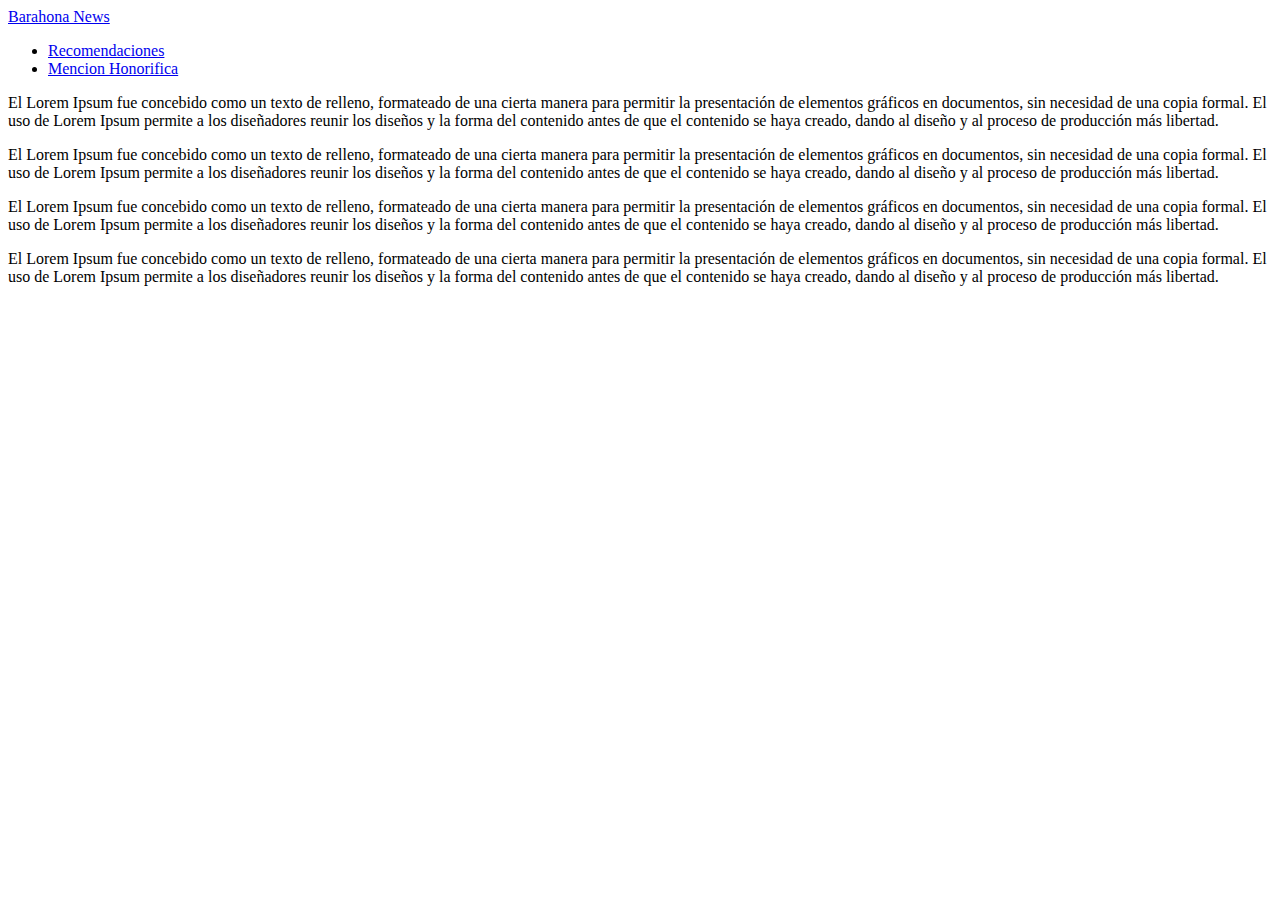
==== src/main/resources/static/index.html @ 28583045 "Avance 1 de la tarea" ====
<!DOCTYPE html>
<html lang="es">
    <head>
        <title>Barahona News</title>
        <meta charset="UTF-8">
        <meta name="viewport" content="width=device-width, initial-scale=1.0">
    </head>
    <body>
        <header>
            <nav>
                <a href="index.html">Barahona News</a>
                <ul>
                    <li><a href="Recomendaciones.html">Recomendaciones</a></li>
                    <li><a href="Cartago.html">Mencion Honorifica</a></li>                   
                </ul>
            </nav>
            <p>El Lorem Ipsum fue concebido como un texto de relleno, formateado de una cierta manera para permitir la presentación de elementos gráficos en documentos, sin necesidad de una copia formal. El uso de Lorem Ipsum permite a los diseñadores reunir los diseños y la forma del contenido antes de que el contenido se haya creado, dando al diseño y al proceso de producción más libertad.</p>
            <p>El Lorem Ipsum fue concebido como un texto de relleno, formateado de una cierta manera para permitir la presentación de elementos gráficos en documentos, sin necesidad de una copia formal. El uso de Lorem Ipsum permite a los diseñadores reunir los diseños y la forma del contenido antes de que el contenido se haya creado, dando al diseño y al proceso de producción más libertad.</p>
            <p>El Lorem Ipsum fue concebido como un texto de relleno, formateado de una cierta manera para permitir la presentación de elementos gráficos en documentos, sin necesidad de una copia formal. El uso de Lorem Ipsum permite a los diseñadores reunir los diseños y la forma del contenido antes de que el contenido se haya creado, dando al diseño y al proceso de producción más libertad.</p>
            <p>El Lorem Ipsum fue concebido como un texto de relleno, formateado de una cierta manera para permitir la presentación de elementos gráficos en documentos, sin necesidad de una copia formal. El uso de Lorem Ipsum permite a los diseñadores reunir los diseños y la forma del contenido antes de que el contenido se haya creado, dando al diseño y al proceso de producción más libertad.</p>
        </header>
    </body>
</html>
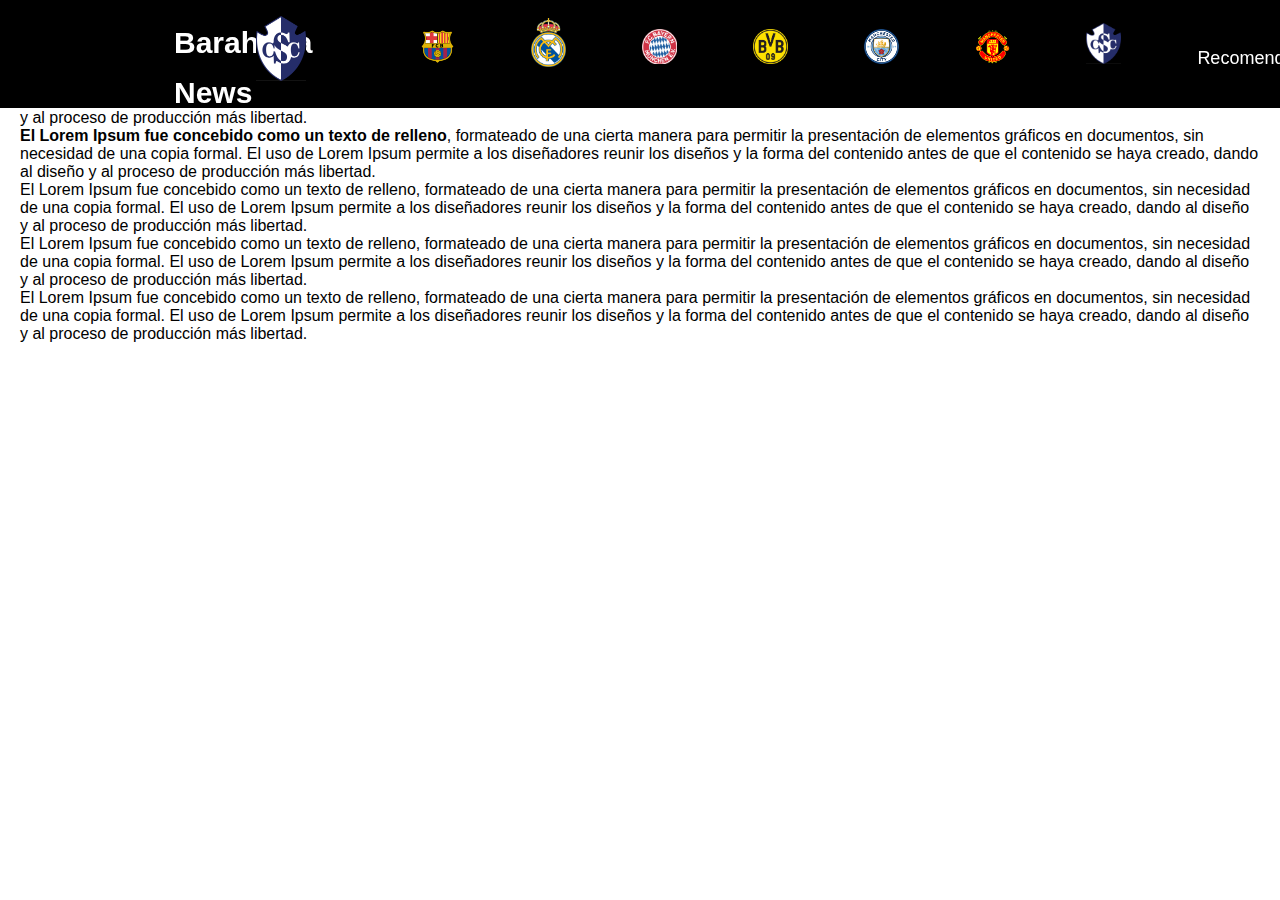
==== commit 941091d1: "Avance 2 de la tarea creacion del menu" ====
--- a/src/main/resources/static/index.html
+++ b/src/main/resources/static/index.html
@@ -4,20 +4,34 @@
         <title>Barahona News</title>
         <meta charset="UTF-8">
         <meta name="viewport" content="width=device-width, initial-scale=1.0">
+        <link href="css/Menu.css" rel="stylesheet" type="text/css"/>
     </head>
     <body>
-        <header>
-            <nav>
-                <a href="index.html">Barahona News</a>
-                <ul>
-                    <li><a href="Recomendaciones.html">Recomendaciones</a></li>
-                    <li><a href="Cartago.html">Mencion Honorifica</a></li>                   
+        <header class="header">
+            <img src="Imagenes/Cartago logo.png" alt="Prueba" width="50" class="cabeza"/>
+            <div><p><br></p></div>
+            <nav class="nav">
+                <a href="index.html" class="logoEmpresa">Barahona News</a>
+                <ul class="menu">                      
+                    <li class="menu-item"><a class="menu-item-link nav-link" href="Barca.html"><img src="Imagenes/Barca logo.png" alt="Barcelona" width="35"/></a></li>                   
+                    <li class="menu-item"><a class="menu-item-link nav-link" href="real madrid.html"><img src="Imagenes/madrid logo.png" alt="Real Madrid" width="35"/></a></li>                   
+                    <li class="menu-item"><a class="menu-item-link nav-link" href="bayer.html"><img src="Imagenes/Bayer logo.png" alt="Bayern Múnich" width="35"/></a></li>                                  
+                    <li class="menu-item"><a class="menu-item-link nav-link" href="dortmund.html"><img src="Imagenes/Borussia logo.png" alt="Borussia Dortmund" width="35"/></a></li>                   
+                    <li class="menu-item"><a class="menu-item-link nav-link" href="manchester city.html"><img src="Imagenes/City logo.png" alt="Manchester City" width="35"/></a></li>                   
+                    <li class="menu-item"><a class="menu-item-link nav-link" href="manchester united.html"><img src="Imagenes/United logo.png" alt="Manchester United" width="35"/></a></li>
+                    <li class="menu-item"><a class="menu-item-link nav-link" href="Cartago.html"><img src="Imagenes/Cartago logo.png" alt="Cartago" width="35"/></a></li>
+                    <li class="menu-item"><a class="menu-item-link nav-link" href="Recomendaciones.html">Recomendaciones</a></li> 
                 </ul>
             </nav>
+        </header>
+        <aside id="barraLateral">
+            <h2>Quienes Somos</h2>
             <p>El Lorem Ipsum fue concebido como un texto de relleno, formateado de una cierta manera para permitir la presentación de elementos gráficos en documentos, sin necesidad de una copia formal. El uso de Lorem Ipsum permite a los diseñadores reunir los diseños y la forma del contenido antes de que el contenido se haya creado, dando al diseño y al proceso de producción más libertad.</p>
-            <p>El Lorem Ipsum fue concebido como un texto de relleno, formateado de una cierta manera para permitir la presentación de elementos gráficos en documentos, sin necesidad de una copia formal. El uso de Lorem Ipsum permite a los diseñadores reunir los diseños y la forma del contenido antes de que el contenido se haya creado, dando al diseño y al proceso de producción más libertad.</p>
-            <p>El Lorem Ipsum fue concebido como un texto de relleno, formateado de una cierta manera para permitir la presentación de elementos gráficos en documentos, sin necesidad de una copia formal. El uso de Lorem Ipsum permite a los diseñadores reunir los diseños y la forma del contenido antes de que el contenido se haya creado, dando al diseño y al proceso de producción más libertad.</p>
-            <p>El Lorem Ipsum fue concebido como un texto de relleno, formateado de una cierta manera para permitir la presentación de elementos gráficos en documentos, sin necesidad de una copia formal. El uso de Lorem Ipsum permite a los diseñadores reunir los diseños y la forma del contenido antes de que el contenido se haya creado, dando al diseño y al proceso de producción más libertad.</p>
-        </header>
+        </aside>
+        <p><strong>El Lorem Ipsum fue concebido como un texto de relleno</strong>, formateado de una cierta manera para permitir la presentación de elementos gráficos en documentos, sin necesidad de una copia formal. El uso de Lorem Ipsum permite a los diseñadores reunir los diseños y la forma del contenido antes de que el contenido se haya creado, dando al diseño y al proceso de producción más libertad.</p>
+        <p>El Lorem Ipsum fue concebido como un texto de relleno, formateado de una cierta manera para permitir la presentación de elementos gráficos en documentos, sin necesidad de una copia formal. El uso de Lorem Ipsum permite a los diseñadores reunir los diseños y la forma del contenido antes de que el contenido se haya creado, dando al diseño y al proceso de producción más libertad.</p>
+        <p>El Lorem Ipsum fue concebido como un texto de relleno, formateado de una cierta manera para permitir la presentación de elementos gráficos en documentos, sin necesidad de una copia formal. El uso de Lorem Ipsum permite a los diseñadores reunir los diseños y la forma del contenido antes de que el contenido se haya creado, dando al diseño y al proceso de producción más libertad.</p>
+        <p>El Lorem Ipsum fue concebido como un texto de relleno, formateado de una cierta manera para permitir la presentación de elementos gráficos en documentos, sin necesidad de una copia formal. El uso de Lorem Ipsum permite a los diseñadores reunir los diseños y la forma del contenido antes de que el contenido se haya creado, dando al diseño y al proceso de producción más libertad.</p>
+
     </body>
 </html>
--- a/src/main/resources/static/css/Menu.css
+++ b/src/main/resources/static/css/Menu.css
@@ -0,0 +1,69 @@
+* {
+    margin: 0;
+    box-sizing: border-box;
+}
+
+body{
+    font-family: sans-serif;
+    padding: 45px 20px 0;
+}
+
+.header{
+    background-color: black;
+    height: 12%;
+    position: fixed;
+    top: 0;
+    left: 0;
+    width: 100%;
+}
+
+.nav{
+    display: flex;
+    justify-content: space-between;
+    max-width: 992px;
+    margin: 0 auto;
+}
+
+.nav-link{
+    color: white;
+    text-decoration: none;
+}
+
+.logoEmpresa{
+    font-size: 30px;
+    font-weight: bold;
+    padding: 0 30px;
+    line-height: 50px;
+    color: white;
+    text-decoration: none;
+}
+
+.menu{
+    display: flex;
+    margin-right: 40px;
+    list-style: none;
+}
+
+.menu-item{
+    font-size: 18px;
+    margin: 0 18px;
+    line-height: 80px;
+    width: max-content;
+}
+
+.menu-item-link{
+    padding: 20px 20px;
+    border-radius: 10px;
+}
+
+.menu-item-link:hover{
+    background-color: #666666;
+    transition: 0.7s;
+}
+
+.cabeza{
+    position: absolute;
+    top: 15%;
+    left: 20%;
+    height: 60%;
+}
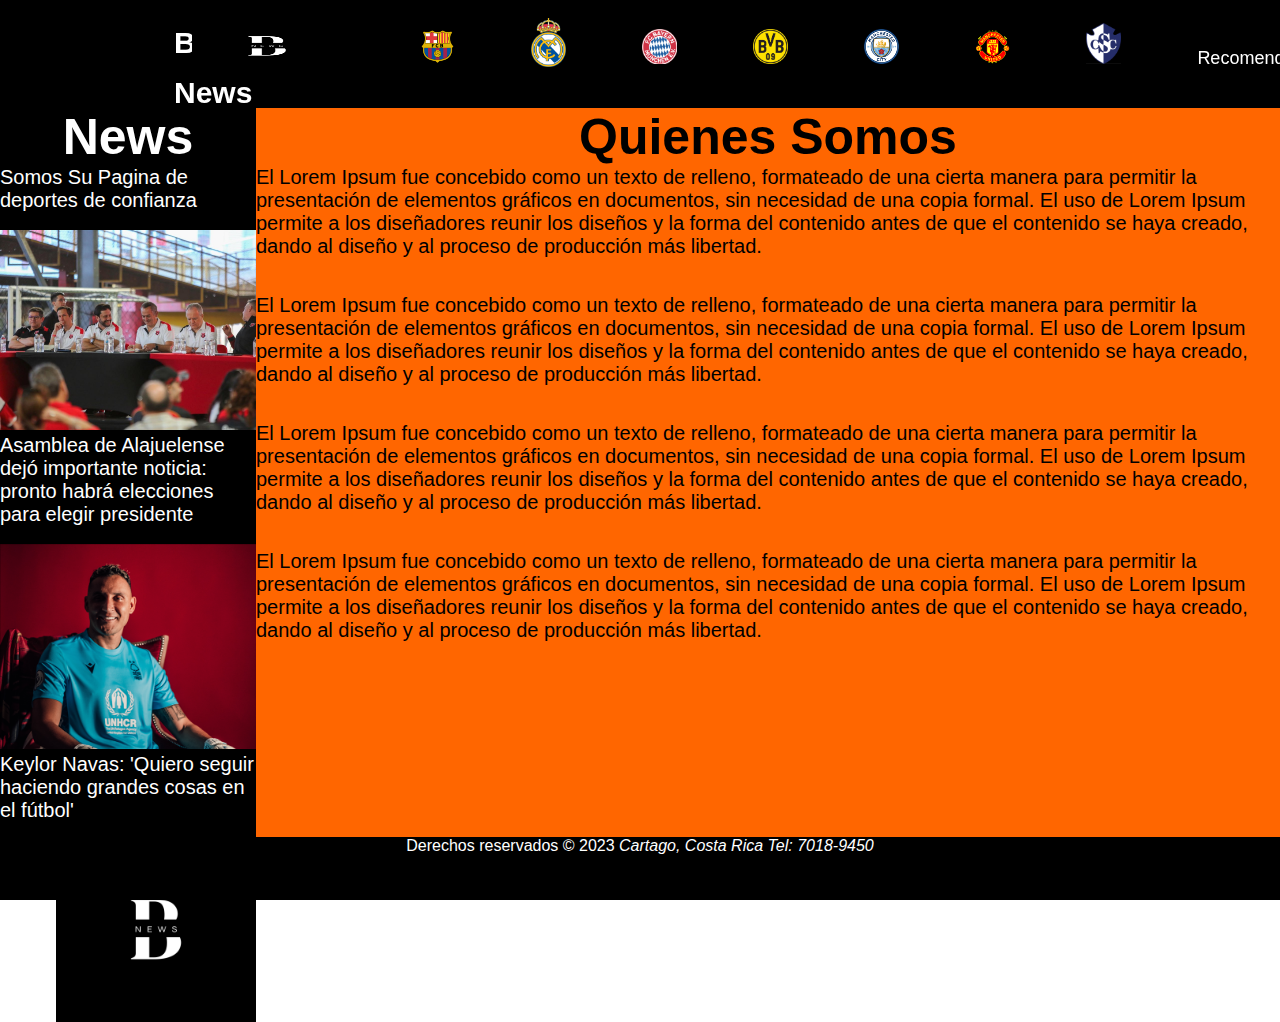
==== commit ae26ec0e: "Avance 3 de la tarea index completado" ====
--- a/src/main/resources/static/index.html
+++ b/src/main/resources/static/index.html
@@ -5,10 +5,11 @@
         <meta charset="UTF-8">
         <meta name="viewport" content="width=device-width, initial-scale=1.0">
         <link href="css/Menu.css" rel="stylesheet" type="text/css"/>
+        <link href="css/Estilos.css" rel="stylesheet" type="text/css"/>
     </head>
     <body>
         <header class="header">
-            <img src="Imagenes/Cartago logo.png" alt="Prueba" width="50" class="cabeza"/>
+            <img src="Imagenes/BARAHONA.png" alt="Logo" width="150" class="cabeza"/>
             <div><p><br></p></div>
             <nav class="nav">
                 <a href="index.html" class="logoEmpresa">Barahona News</a>
@@ -25,13 +26,39 @@
             </nav>
         </header>
         <aside id="barraLateral">
-            <h2>Quienes Somos</h2>
-            <p>El Lorem Ipsum fue concebido como un texto de relleno, formateado de una cierta manera para permitir la presentación de elementos gráficos en documentos, sin necesidad de una copia formal. El uso de Lorem Ipsum permite a los diseñadores reunir los diseños y la forma del contenido antes de que el contenido se haya creado, dando al diseño y al proceso de producción más libertad.</p>
+            <h2 class="center">News</h2>
+            <p class="descripcion">Somos Su Pagina de deportes de confianza</p> 
+            <br>
+            <figure>
+                <a href="https://www.everardoherrera.com/index.php/futbol-costa-rica/88-futbol-nacional/futbol-costa-rica-4/99161-asamblea-de-alajuelense-dejo-importante-noticia-habra-elecciones-este-mes-de-febrero-para-elegir-presidente-video" target="_blank"><img src="Imagenes/Alajuela.png" alt="Alajuela conferencia" width="300"/></a>
+                <figcaption class="news">Asamblea de Alajuelense dejó importante noticia: pronto habrá elecciones para elegir presidente</figcaption>
+            </figure>
+            <br>
+            <figure>
+                <a href="https://www.teletica.com/legionarios/keylor-navas-quiero-seguir-haciendo-grandes-cosas-en-el-futbol_328520" target="_blank"><img src="Imagenes/Navas.png" alt="Navas" width="300"/></a>
+                <figcaption class="news">Keylor Navas: 'Quiero seguir haciendo grandes cosas en el fútbol'</figcaption>
+            </figure>
+            <figure>
+                <img src="Imagenes/BARAHONA.png" alt="Logo" width="200" style="float: right"/>
+                <figcaption></figcaption>
+            </figure>
         </aside>
-        <p><strong>El Lorem Ipsum fue concebido como un texto de relleno</strong>, formateado de una cierta manera para permitir la presentación de elementos gráficos en documentos, sin necesidad de una copia formal. El uso de Lorem Ipsum permite a los diseñadores reunir los diseños y la forma del contenido antes de que el contenido se haya creado, dando al diseño y al proceso de producción más libertad.</p>
-        <p>El Lorem Ipsum fue concebido como un texto de relleno, formateado de una cierta manera para permitir la presentación de elementos gráficos en documentos, sin necesidad de una copia formal. El uso de Lorem Ipsum permite a los diseñadores reunir los diseños y la forma del contenido antes de que el contenido se haya creado, dando al diseño y al proceso de producción más libertad.</p>
-        <p>El Lorem Ipsum fue concebido como un texto de relleno, formateado de una cierta manera para permitir la presentación de elementos gráficos en documentos, sin necesidad de una copia formal. El uso de Lorem Ipsum permite a los diseñadores reunir los diseños y la forma del contenido antes de que el contenido se haya creado, dando al diseño y al proceso de producción más libertad.</p>
-        <p>El Lorem Ipsum fue concebido como un texto de relleno, formateado de una cierta manera para permitir la presentación de elementos gráficos en documentos, sin necesidad de una copia formal. El uso de Lorem Ipsum permite a los diseñadores reunir los diseños y la forma del contenido antes de que el contenido se haya creado, dando al diseño y al proceso de producción más libertad.</p>
 
+        <section id="contenido">
+            <h2 class="center">Quienes Somos</h2>
+            <p class="descripcion">El Lorem Ipsum fue concebido como un texto de relleno, formateado de una cierta manera para permitir la presentación de elementos gráficos en documentos, sin necesidad de una copia formal. El uso de Lorem Ipsum permite a los diseñadores reunir los diseños y la forma del contenido antes de que el contenido se haya creado, dando al diseño y al proceso de producción más libertad.</p>
+            <br>
+            <br>
+            <p class="descripcion">El Lorem Ipsum fue concebido como un texto de relleno, formateado de una cierta manera para permitir la presentación de elementos gráficos en documentos, sin necesidad de una copia formal. El uso de Lorem Ipsum permite a los diseñadores reunir los diseños y la forma del contenido antes de que el contenido se haya creado, dando al diseño y al proceso de producción más libertad.</p>
+            <br>
+            <br>
+            <p class="descripcion">El Lorem Ipsum fue concebido como un texto de relleno, formateado de una cierta manera para permitir la presentación de elementos gráficos en documentos, sin necesidad de una copia formal. El uso de Lorem Ipsum permite a los diseñadores reunir los diseños y la forma del contenido antes de que el contenido se haya creado, dando al diseño y al proceso de producción más libertad.</p>
+            <br>
+            <br>
+            <p class="descripcion">El Lorem Ipsum fue concebido como un texto de relleno, formateado de una cierta manera para permitir la presentación de elementos gráficos en documentos, sin necesidad de una copia formal. El uso de Lorem Ipsum permite a los diseñadores reunir los diseños y la forma del contenido antes de que el contenido se haya creado, dando al diseño y al proceso de producción más libertad.</p>
+        </section>
+        <footer id="piePagina">
+            Derechos reservados &COPY; 2023 <address class="lineaDireccion">Cartago, Costa Rica</address> <address class="lineaDireccion">Tel: 7018-9450</address>
+        </footer>
     </body>
 </html>
--- a/src/main/resources/static/css/Menu.css
+++ b/src/main/resources/static/css/Menu.css
@@ -63,7 +63,8 @@
 
 .cabeza{
     position: absolute;
-    top: 15%;
-    left: 20%;
+    top: 10%;
+    left: 15%;
     height: 60%;
 }
+
--- a/src/main/resources/static/css/Estilos.css
+++ b/src/main/resources/static/css/Estilos.css
@@ -0,0 +1,53 @@
+#contenido{
+    position: absolute;
+    top: 12%;
+    left: 20%;
+    height: 82%;
+    width: 80%;
+    background-color: #ff6600;
+    color: black;
+    overflow: auto;
+}
+
+.center{
+    text-align: center;
+    font-size: 50px;
+}
+
+#piePagina{
+    position: absolute;
+    bottom: 0%;
+    left: 0%;
+    height: 7%;
+    width: 100%;
+    background-color: black;
+    color: white;
+    text-align: center;
+}
+
+.lineaDireccion{
+    display: inline;
+}
+
+.descripcion{
+    font-size: 20px
+}
+
+#barraLateral{
+    position: absolute;
+    top: 12%;
+    left: 0;
+    height: 82%;
+    width: 20%;
+    background-color: black;
+    color: white;
+}
+.news{
+    font-size: 20px;
+}
+
+.logoBorde{
+    width: 210px;
+    height: 210px;
+}
+
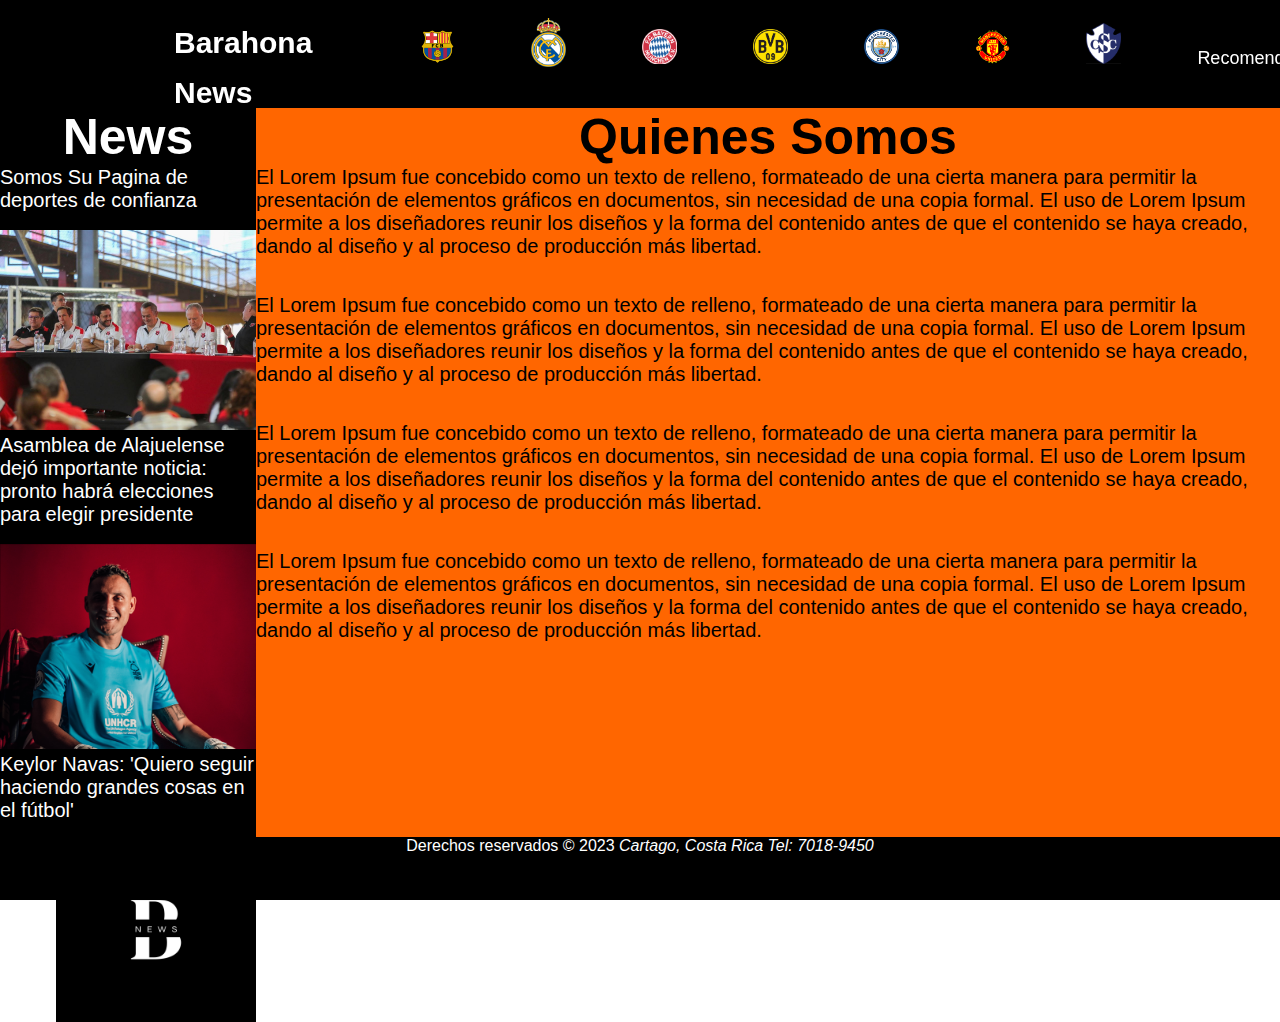
==== commit 1aace22e: "Avance 3 de la tarea index completado" ====
--- a/src/main/resources/static/index.html
+++ b/src/main/resources/static/index.html
@@ -9,7 +9,6 @@
     </head>
     <body>
         <header class="header">
-            <img src="Imagenes/BARAHONA.png" alt="Logo" width="150" class="cabeza"/>
             <div><p><br></p></div>
             <nav class="nav">
                 <a href="index.html" class="logoEmpresa">Barahona News</a>
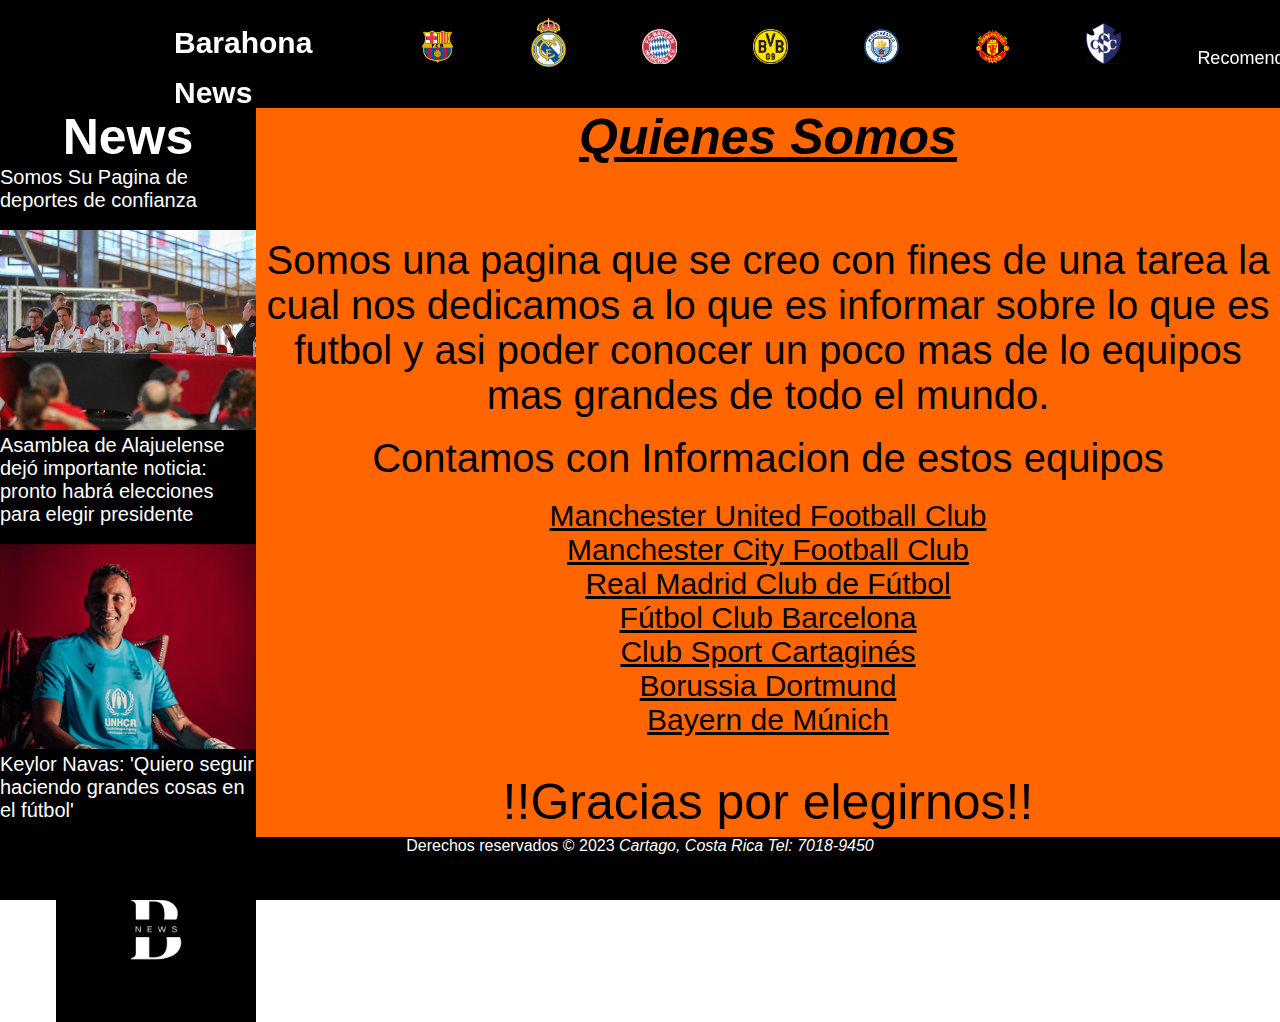
==== commit 6d4395b7: "Tarea Finalizada" ====
--- a/src/main/resources/static/index.html
+++ b/src/main/resources/static/index.html
@@ -44,17 +44,28 @@
         </aside>
 
         <section id="contenido">
-            <h2 class="center">Quienes Somos</h2>
-            <p class="descripcion">El Lorem Ipsum fue concebido como un texto de relleno, formateado de una cierta manera para permitir la presentación de elementos gráficos en documentos, sin necesidad de una copia formal. El uso de Lorem Ipsum permite a los diseñadores reunir los diseños y la forma del contenido antes de que el contenido se haya creado, dando al diseño y al proceso de producción más libertad.</p>
+            <h2 class="center"><i><u>Quienes Somos</u></i></h2>
             <br>
             <br>
-            <p class="descripcion">El Lorem Ipsum fue concebido como un texto de relleno, formateado de una cierta manera para permitir la presentación de elementos gráficos en documentos, sin necesidad de una copia formal. El uso de Lorem Ipsum permite a los diseñadores reunir los diseños y la forma del contenido antes de que el contenido se haya creado, dando al diseño y al proceso de producción más libertad.</p>
             <br>
             <br>
-            <p class="descripcion">El Lorem Ipsum fue concebido como un texto de relleno, formateado de una cierta manera para permitir la presentación de elementos gráficos en documentos, sin necesidad de una copia formal. El uso de Lorem Ipsum permite a los diseñadores reunir los diseños y la forma del contenido antes de que el contenido se haya creado, dando al diseño y al proceso de producción más libertad.</p>
+            <p style="font-size: 40px; text-align: center;"> Somos una pagina que se creo con fines de una tarea la cual nos dedicamos a lo que es informar sobre lo que es futbol y asi poder conocer un poco mas de lo equipos mas grandes de todo el mundo.</p>
+            <br>
+            <p style="font-size: 40px; text-align: center;">Contamos con Informacion de estos equipos</p>
+            <br>
+            <p style="font-size: 30px; text-align: center;"><u>Manchester United Football Club</u><p/>
+            <p style="font-size: 30px; text-align: center;"><u>Manchester City Football Club</u><p/>
+            <p style="font-size: 30px; text-align: center;"><u>Real Madrid Club de Fútbol</u><p/>
+            <p style="font-size: 30px; text-align: center;"><u>Fútbol Club Barcelona</u><p/>
+            <p style="font-size: 30px; text-align: center;"><u>Club Sport Cartaginés</u><p/>
+            <p style="font-size: 30px; text-align: center;"><u>Borussia Dortmund</u><p/>
+            <p style="font-size: 30px; text-align: center;"><u>Bayern de Múnich</u><p/>
+
+
             <br>
             <br>
-            <p class="descripcion">El Lorem Ipsum fue concebido como un texto de relleno, formateado de una cierta manera para permitir la presentación de elementos gráficos en documentos, sin necesidad de una copia formal. El uso de Lorem Ipsum permite a los diseñadores reunir los diseños y la forma del contenido antes de que el contenido se haya creado, dando al diseño y al proceso de producción más libertad.</p>
+            <p style="font-size: 50px; text-align: center;">!!Gracias por elegirnos!!</p>
+
         </section>
         <footer id="piePagina">
             Derechos reservados &COPY; 2023 <address class="lineaDireccion">Cartago, Costa Rica</address> <address class="lineaDireccion">Tel: 7018-9450</address>
--- a/src/main/resources/static/css/Estilos.css
+++ b/src/main/resources/static/css/Estilos.css
@@ -51,3 +51,4 @@
     height: 210px;
 }
 
+
